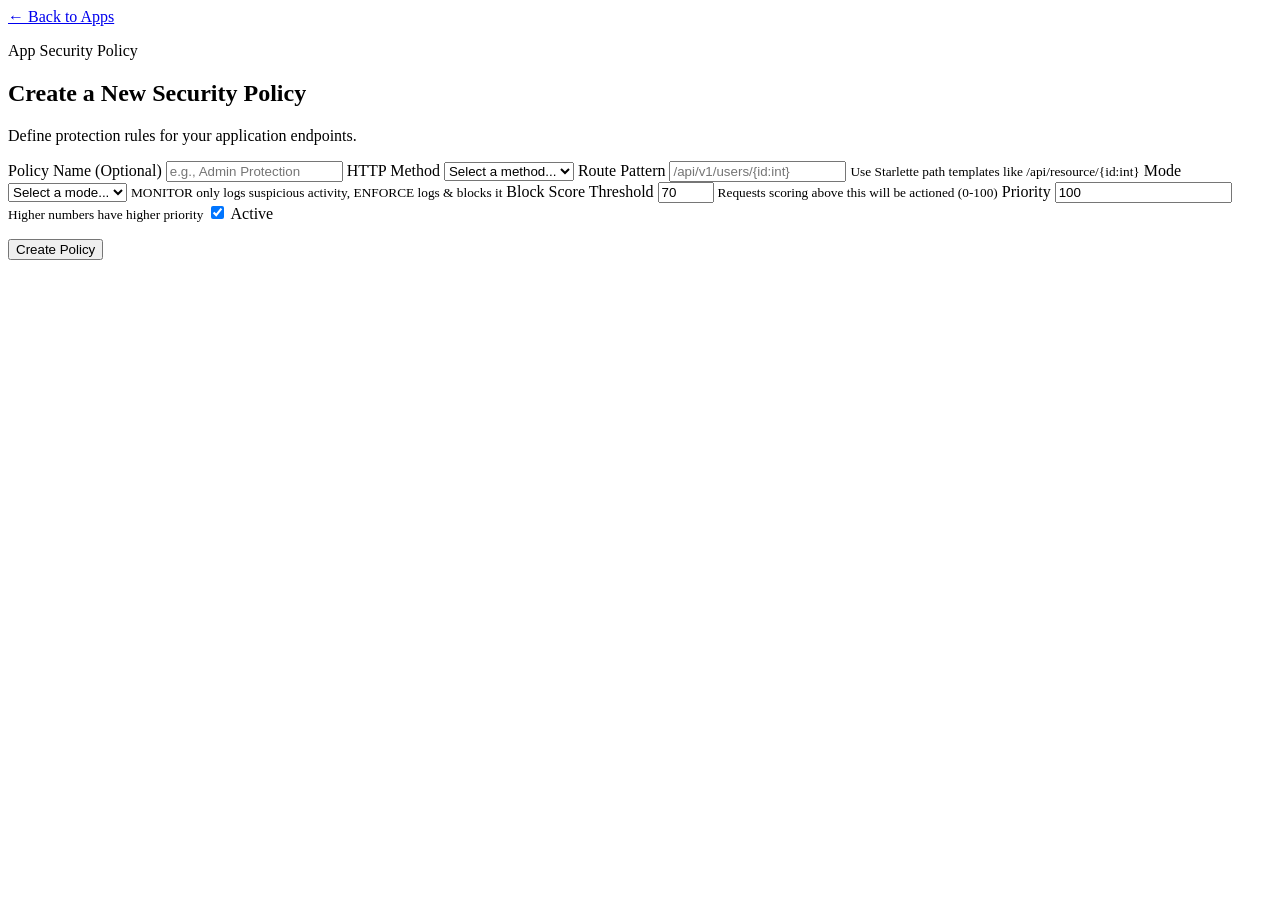
==== src/sahara_shield/app/static/html/create_policy.html @ c28a9736 "Major frontend changes Added ability to create AppSecurityPolicies on the web app." ====
<!doctype html>
<html lang="en">
  <head>
    <meta charset="utf-8">
    <meta name="viewport" content="width=device-width, initial-scale=1">
    <title>Sahara Shield | Create App Security Policy</title>
    <link rel="stylesheet" href="/static/css/create_policy.css">
    <script defer src="/static/js/create_policy.js"></script>
  </head>
  <body>
    <main class="page">
      <section class="create-policy-card" aria-labelledby="create-policy-title">
        <div id="back-links-container">
          <a href="/" class="back-link">← Back to Apps</a>
        </div>
        <p class="page-kicker">App Security Policy</p>
        <h1 id="create-policy-title">Create a New Security Policy</h1>
        <p class="subtitle">Define protection rules for your application endpoints.</p>

        <form id="create-policy-form" class="create-policy-form">
          <label>
            <span>Policy Name (Optional)</span>
            <input id="name" name="name" type="text" placeholder="e.g., Admin Protection">
          </label>

          <label>
            <span>HTTP Method</span>
            <select id="http_method" name="http_method" required>
              <option value="">Select a method...</option>
              <option value="GET">GET</option>
              <option value="POST">POST</option>
              <option value="PUT">PUT</option>
              <option value="DELETE">DELETE</option>
              <option value="PATCH">PATCH</option>
              <option value="HEAD">HEAD</option>
              <option value="OPTIONS">OPTIONS</option>
            </select>
          </label>

          <label>
            <span>Route Pattern</span>
            <input
              id="route_pattern"
              name="route_pattern"
              type="text"
              placeholder="/api/v1/users/{id:int}"
              required
            >
            <small class="helper-text">Use Starlette path templates like /api/resource/{id:int}</small>
          </label>

          <label>
            <span>Mode</span>
            <select id="mode" name="mode" required>
              <option value="">Select a mode...</option>
              <option value="MONITOR">MONITOR</option>
              <option value="ENFORCE">ENFORCE</option>
            </select>
            <small class="helper-text">MONITOR only logs suspicious activity, ENFORCE logs & blocks it</small>
          </label>

          <label>
            <span>Block Score Threshold</span>
            <input
              id="min_block_score"
              name="min_block_score"
              type="number"
              min="0"
              max="100"
              value="70"
              required
            >
            <small class="helper-text">Requests scoring above this will be actioned (0-100)</small>
          </label>

          <label>
            <span>Priority</span>
            <input
              id="priority"
              name="priority"
              type="number"
              min="1"
              value="100"
              required
            >
            <small class="helper-text">Higher numbers have higher priority</small>
          </label>

          <label class="checkbox-label">
            <input id="active" name="active" type="checkbox" checked>
            <span>Active</span>
          </label>

          <p id="error-message" class="error" role="alert" aria-live="polite"></p>

          <button type="submit" class="primary-button">Create Policy</button>
        </form>
      </section>
    </main>
  </body>
</html>
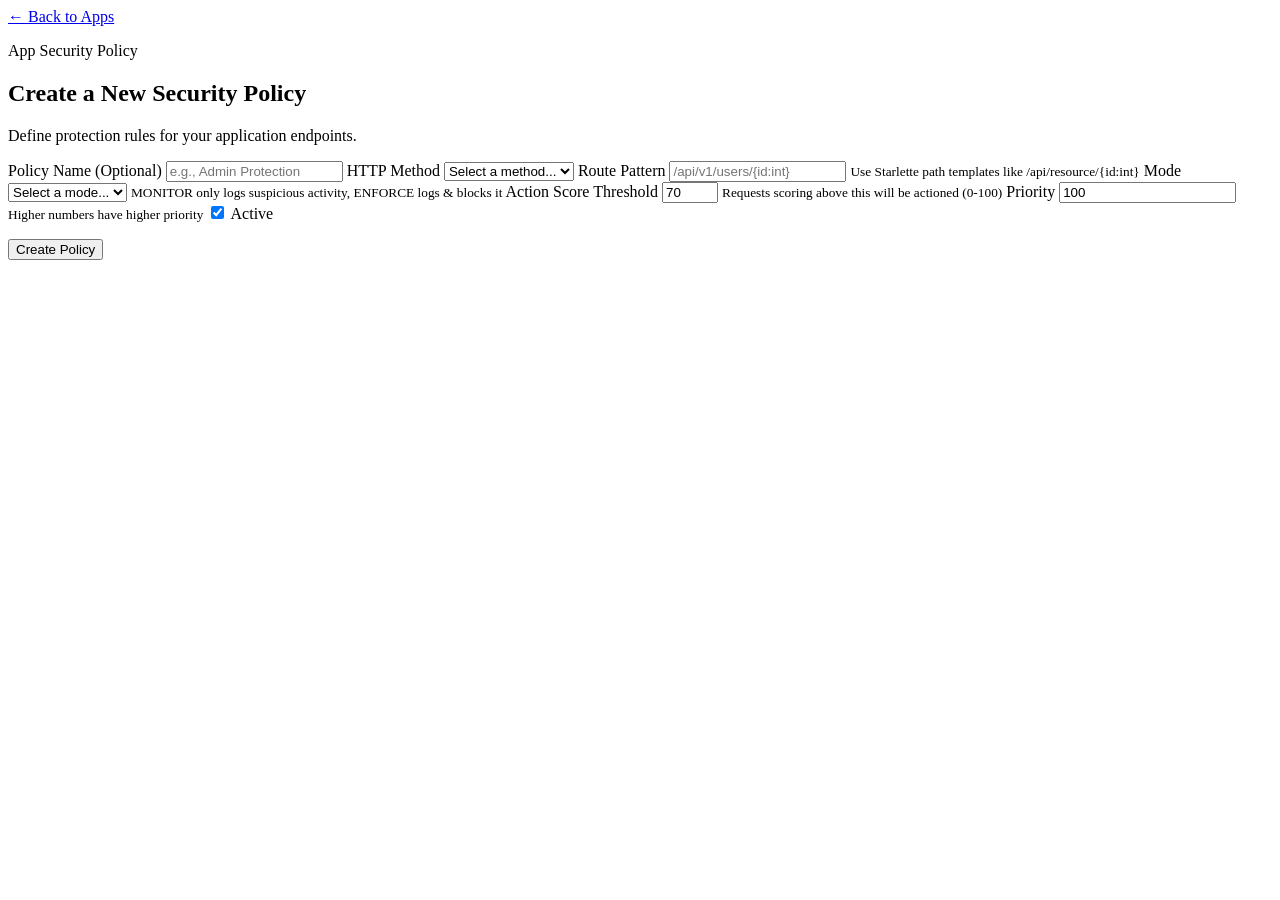
==== commit 238959db: "Major changes" ====
--- a/src/sahara_shield/app/static/html/create_policy.html
+++ b/src/sahara_shield/app/static/html/create_policy.html
@@ -60,10 +60,10 @@
           </label>
 
           <label>
-            <span>Block Score Threshold</span>
+            <span>Action Score Threshold</span>
             <input
-              id="min_block_score"
-              name="min_block_score"
+              id="action_score_threshold"
+              name="action_score_threshold"
               type="number"
               min="0"
               max="100"
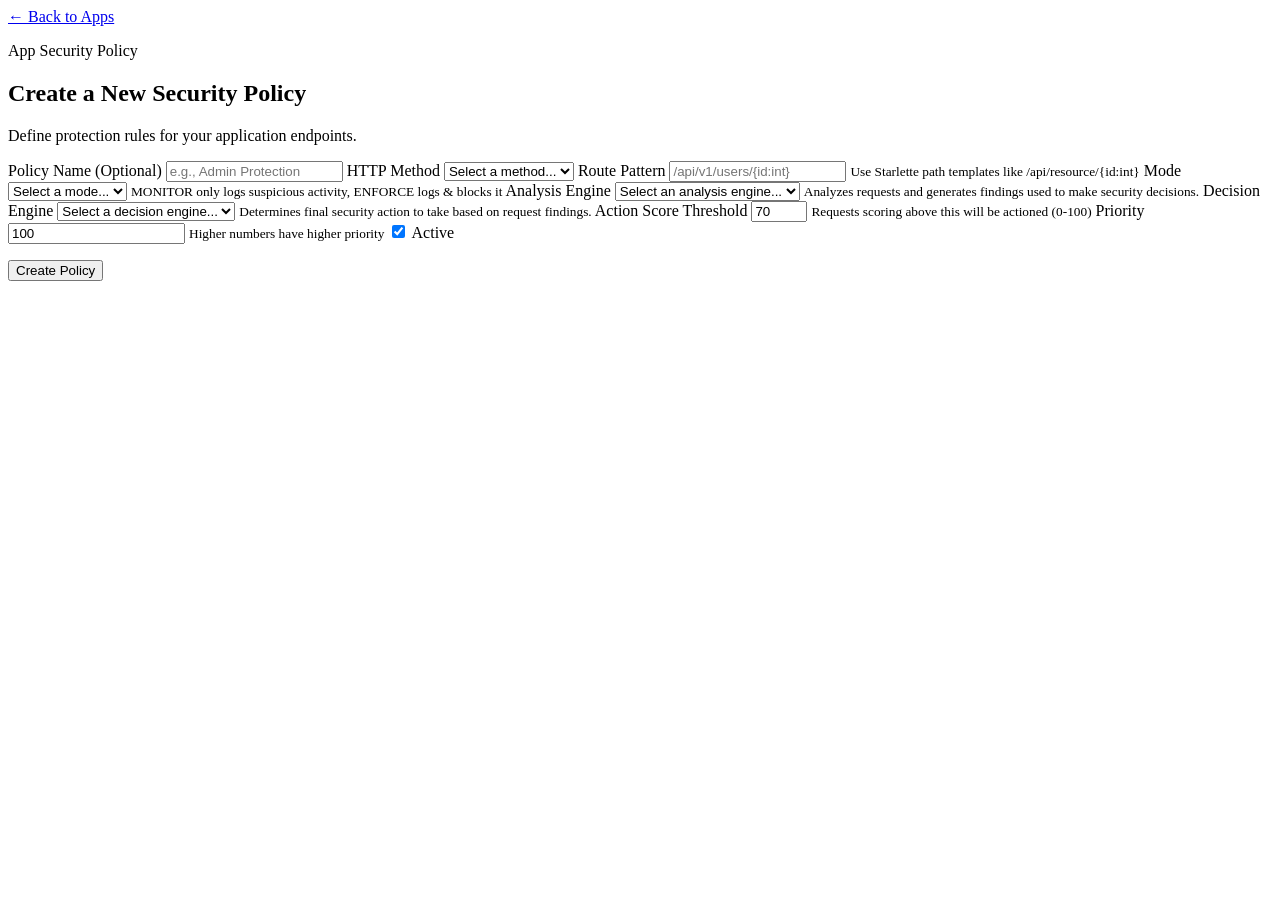
==== commit 1beb78de: "Added Gemini API AnalysisEngine for real-time request analysis." ====
--- a/src/sahara_shield/app/static/html/create_policy.html
+++ b/src/sahara_shield/app/static/html/create_policy.html
@@ -60,6 +60,27 @@
           </label>
 
           <label>
+            <span>Analysis Engine</span>
+            <select id="analysis_engine_key" name="analysis_engine_key" required>
+              <option value="">Select an analysis engine...</option>
+              <option value="OPTIMISTIC">Optimistic</option>
+              <option value="RANDOM">Random</option>
+              <option value="LLM_GEMINI">Gemini LLM</option>
+            </select>
+            <small class="helper-text">Analyzes requests and generates findings used to make security decisions.</small>
+          </label>
+
+          <label>
+            <span>Decision Engine</span>
+            <select id="decision_engine_key" name="decision_engine_key" required>
+              <option value="">Select a decision engine...</option>
+              <option value="RANDOM">Random</option>
+              <option value="PERMISSIVE">Permissive</option>
+            </select>
+            <small class="helper-text">Determines final security action to take based on request findings.</small>
+          </label>
+
+          <label>
             <span>Action Score Threshold</span>
             <input
               id="action_score_threshold"
